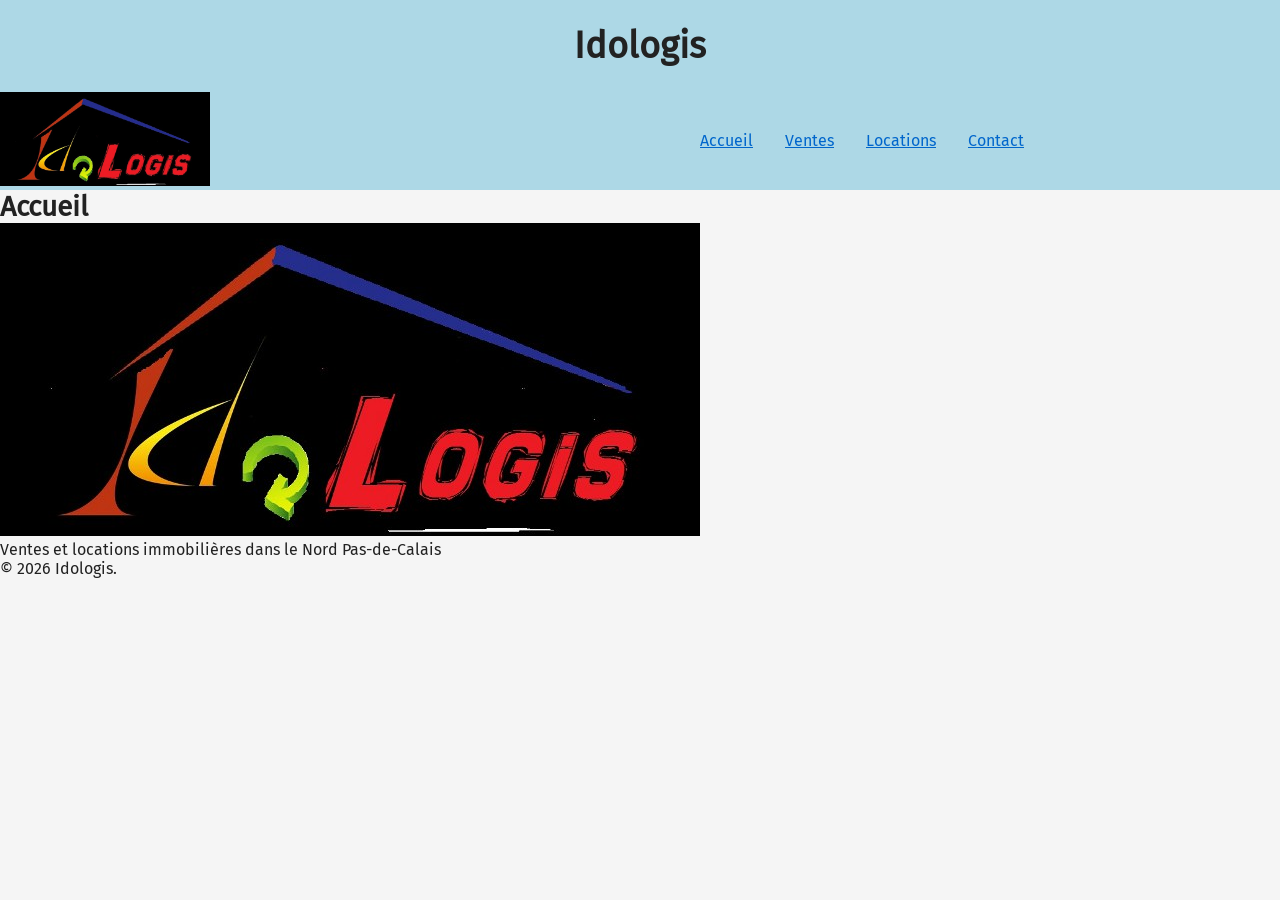
==== index.html @ 1dbdcf1d "first commit" ====
<!DOCTYPE html>
<html lang="fr">

	<head>
		<meta charset="UTF-8">
		<meta name="viewport" content="width=device-width, initial-scale=1.0">

		<title>Idologis</title>
		<meta name="description" content="Ventes et locations immobilières dans le Nord Pas-de-Calais">

		<link rel="stylesheet" href="styles/style.css">
	</head>

	<body>

		<header>
			<h1>Idologis</h1>
		</header>

		<nav>
		
			<div>
				<a href="index.html"><img src="images/logo.jpg" alt="Logo Idologis" class="logo-menu"></a>
			</div>
			
			<ul>
				<li><a href="index.html">Accueil</a></li>
				<li><a href="ventes.html">Ventes</a></li>
				<li><a href="locations.html">Locations</a></li>
				<li><a href="contact.html">Contact</a></li>
			</ul>
			
		</nav>

		<main>
			<article>
				<h2>Accueil</h2>
				<img src="images/logo.jpg" alt="Logo">
				<p>Ventes et locations immobilières dans le Nord Pas-de-Calais</p>
			</article>
		</main>

		<footer>
			<p>&copy; 2026 Idologis.</p>
		</footer>

	</body>
</html>
---- styles/style.css ----
/* ==========================================================================
   1. POLICES LOCALES
   ========================================================================== */

@font-face {
	font-display: swap;
	font-family: 'Fira Sans';
	font-style: normal;
	font-weight: 400;
	src: url('../fonts/fira-sans-v18-latin-regular.woff2') format('woff2');
}


/* ==========================================================================
   2. RESET
   ========================================================================== */

* {
	margin: 0;
	padding: 0;
	box-sizing: border-box;
}

html {
	height: 100%;
}

body {
	min-height: 100%;
}


/* ==========================================================================
   3. ÉLÉMENTS GÉNÉRAUX
   ========================================================================== */

html {
	font-family: 'Fira Sans', sans-serif;
}

body {
	background-color: #f5f5f5;
	color: #222222;
}

img {
	max-width: 100%;
	height: auto;
}

.logo-menu {
   width: 30%;
}

h1 {
	font-size: 2.25rem;
}

h2 {
	font-size: 1.75rem;
}

h3 {
	font-size: 1.25rem;
}

p {
	font-size: 1rem;
}

a {
	color: #0066cc;
}

a:hover {
	color: #004499;
}


/* ==========================================================================
   4. CONTENEURS
   ========================================================================== */

.container {

}

.wrapper {

}

section {

}

article {

}

aside {

}


/* ==========================================================================
   5. EN-TÊTE
   ========================================================================== */

header {
   padding: 1.5rem;
   background-color: lightblue;
 }

header h1 {
	display: flex;
	justify-content: center;
	align-items: center;
}

header p {

}


/* ==========================================================================
   6. NAVIGATION
   ========================================================================== */

nav {
   display: flex;
   background-color: lightblue;
}

nav ul {
   display: flex;
   list-style: none;
   gap: 2rem;
   align-items: center;
   margin-right: 2rem;
}

nav li {

}

nav a {

}

nav a:hover {
   
}
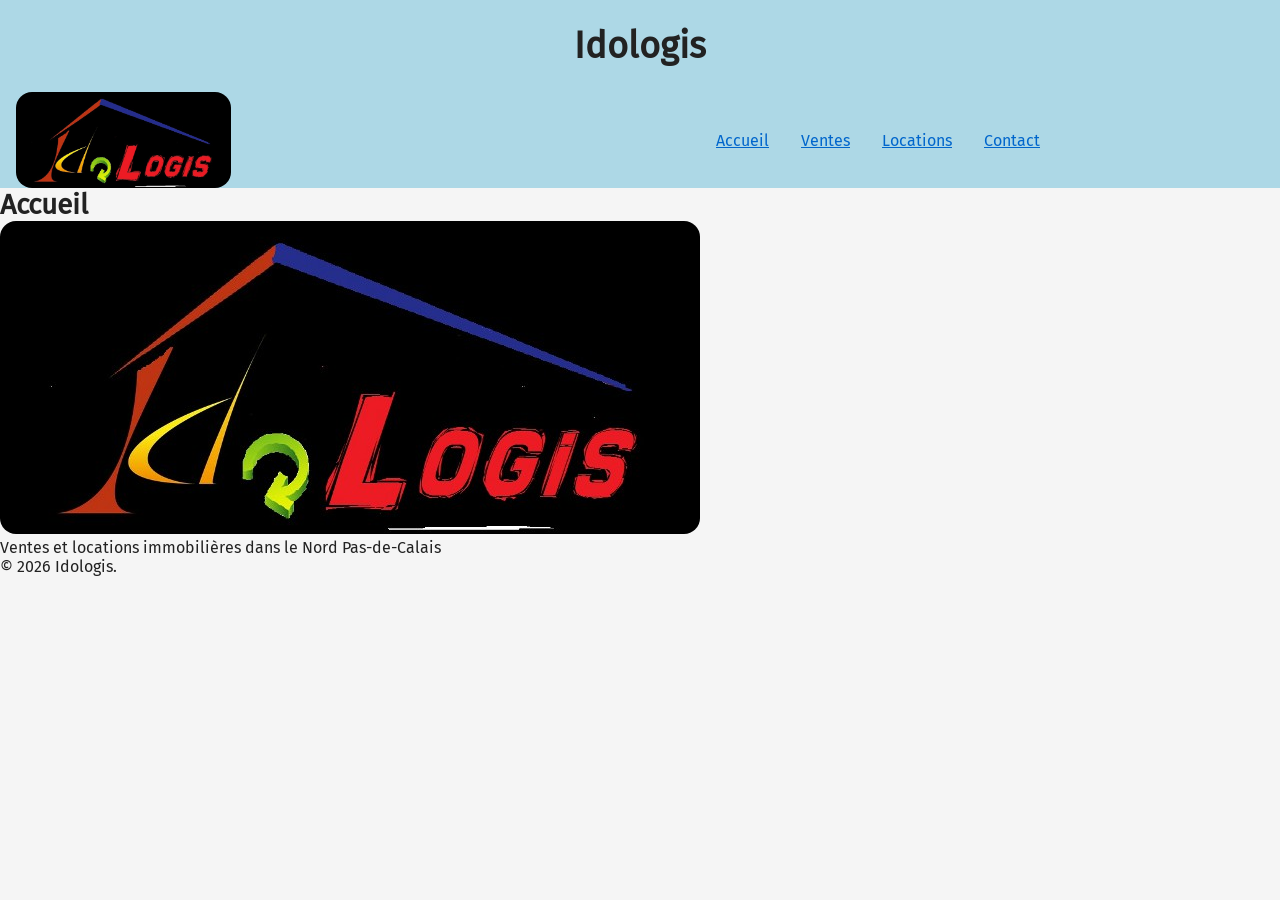
==== commit 95226355: "commit" ====
--- a/index.html
+++ b/index.html
@@ -35,7 +35,7 @@
 		<main>
 			<article>
 				<h2>Accueil</h2>
-				<img src="images/logo.jpg" alt="Logo">
+				<img src="images/logo.jpg" alt="Logo Idologis" class="logo-acceuil">
 				<p>Ventes et locations immobilières dans le Nord Pas-de-Calais</p>
 			</article>
 		</main>
--- a/styles/style.css
+++ b/styles/style.css
@@ -46,10 +46,18 @@
 img {
 	max-width: 100%;
 	height: auto;
+	border-radius: 1rem;
 }
 
 .logo-menu {
-   width: 30%;
+	display: flex;
+	width: 30%;
+	margin-left: 1rem;
+}
+
+.logo-accueil {
+	display: flex;
+	align-items: center;
 }
 
 h1 {
@@ -70,6 +78,7 @@
 
 a {
 	color: #0066cc;
+	border: 2px;
 }
 
 a:hover {
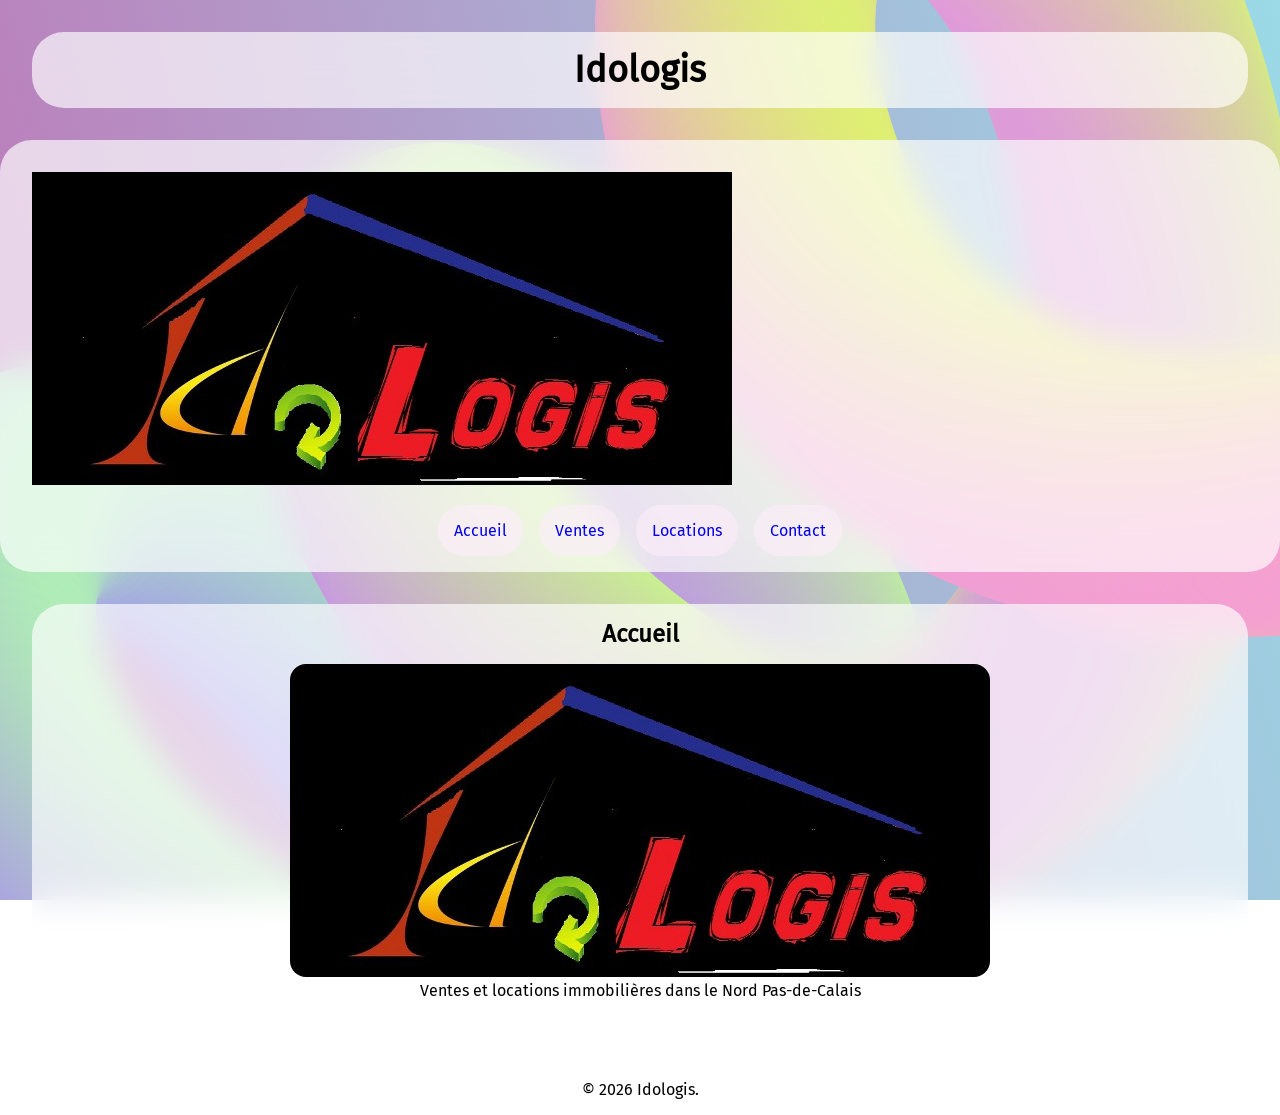
==== commit 44f30d23: "commit" ====
--- a/index.html
+++ b/index.html
@@ -7,8 +7,10 @@
 
 		<title>Idologis</title>
 		<meta name="description" content="Ventes et locations immobilières dans le Nord Pas-de-Calais">
-
+	
+		<link rel="stylesheet" href="styles/reset.css">
 		<link rel="stylesheet" href="styles/style.css">
+		<link rel="stylesheet" href="styles/responsive.css">
 	</head>
 
 	<body>
@@ -20,7 +22,7 @@
 		<nav>
 		
 			<div>
-				<a href="index.html"><img src="images/logo.jpg" alt="Logo Idologis" class="logo-menu"></a>
+				<a href="index.html"><img src="assets/images/logo.jpg" alt="Logo Idologis" class="logo-menu"></a>
 			</div>
 			
 			<ul>
@@ -35,7 +37,7 @@
 		<main>
 			<article>
 				<h2>Accueil</h2>
-				<img src="images/logo.jpg" alt="Logo Idologis" class="logo-acceuil">
+				<img src="assets/images/logo.jpg" alt="Logo Idologis" class="logo-accueil">
 				<p>Ventes et locations immobilières dans le Nord Pas-de-Calais</p>
 			</article>
 		</main>
--- a/styles/style.css
+++ b/styles/style.css
@@ -1,161 +1,171 @@
 /* ==========================================================================
-   1. POLICES LOCALES
+   TRANSITIONS ENTRE LES PAGES
    ========================================================================== */
 
-@font-face {
-	font-display: swap;
-	font-family: 'Fira Sans';
-	font-style: normal;
-	font-weight: 400;
-	src: url('../fonts/fira-sans-v18-latin-regular.woff2') format('woff2');
+@view-transition {
+    navigation: auto;
 }
 
 
 /* ==========================================================================
-   2. RESET
+   1. POLICES LOCALES (@font-face)
    ========================================================================== */
 
-* {
-	margin: 0;
-	padding: 0;
-	box-sizing: border-box;
-}
-
-html {
-	height: 100%;
-}
-
-body {
-	min-height: 100%;
+@font-face {
+    font-display: swap;
+    font-family: 'Fira Sans';
+    font-style: normal;
+    font-weight: 400;
+    src: url('../assets/fonts/fira-sans-v18-latin-regular.woff2') format('woff2');
 }
 
 
 /* ==========================================================================
-   3. ÉLÉMENTS GÉNÉRAUX
+   2. PRÉFÉRENCES GLOBALES
    ========================================================================== */
 
 html {
-	font-family: 'Fira Sans', sans-serif;
-}
-
-body {
-	background-color: #f5f5f5;
-	color: #222222;
-}
-
-img {
-	max-width: 100%;
-	height: auto;
-	border-radius: 1rem;
-}
-
-.logo-menu {
-	display: flex;
-	width: 30%;
-	margin-left: 1rem;
-}
-
-.logo-accueil {
-	display: flex;
-	align-items: center;
-}
-
-h1 {
-	font-size: 2.25rem;
-}
-
-h2 {
-	font-size: 1.75rem;
-}
-
-h3 {
-	font-size: 1.25rem;
-}
-
-p {
-	font-size: 1rem;
-}
-
-a {
-	color: #0066cc;
-	border: 2px;
-}
-
-a:hover {
-	color: #004499;
+    font-family: 'Fira Sans', sans-serif;
 }
 
 
 /* ==========================================================================
-   4. CONTENEURS
+   3. STRUCTURE GÉNÉRALE DE LA PAGE
    ========================================================================== */
 
-.container {
+/* --- CORPS DE LA PAGE (Body) --- */
 
+body {
+    width: 100%;
+    max-width: 80rem;
+    margin: 0 auto;
+    background-image: url('../assets/images/fond.svg');
+    background-size: cover;
+    background-position: center;
+    background-repeat: no-repeat;
+    background-attachment: fixed;
 }
 
-.wrapper {
 
-}
+/* --- CONTENU PRINCIPAL (Main) --- */
 
-section {
-
-}
-
-article {
-
-}
-
-aside {
-
+main {
+    flex: 1;
 }
 
 
 /* ==========================================================================
-   5. EN-TÊTE
+   4. COMPOSANTS COMMUNS
    ========================================================================== */
 
-header {
-   padding: 1.5rem;
-   background-color: lightblue;
- }
+/* --- CARTES --- */
+
+header,
+nav,
+footer,
+main section,
+main article {
+    background-color: #FFFFFFAA;
+    border-radius: 2rem;
+    padding: 1rem;
+    backdrop-filter: blur(1rem);
+}
+
+
+/* --- CARTES CENTRÉES --- */
+
+header,
+footer,
+main section,
+main article {
+    margin: 2rem;
+    text-align: center;
+}
+
+
+/* --- EN-TÊTE (Header) --- */
 
 header h1 {
-	display: flex;
-	justify-content: center;
-	align-items: center;
+    font-size: 2.25rem;
 }
 
-header p {
 
+/* --- MENU DE NAVIGATION (Nav) --- */
+
+nav ul {
+    display: flex;
+    justify-content: center;
+    gap: 1rem;
+    list-style: none;
+}
+
+nav li {
+    background-color: #FCEEFAAA;
+    border-radius: 2rem;
+}
+
+nav li:hover {
+    background-color: #ECEEFAAA;
+}
+
+nav a {
+    display: block;
+    padding: 1rem;
+    font-size: 1rem;
+    text-decoration: none;
+}
+
+
+/* --- PIED DE PAGE (Footer) --- */
+
+footer p {
+    font-size: 1rem;
 }
 
 
 /* ==========================================================================
-   6. NAVIGATION
+   5. CONTENU PRINCIPAL
    ========================================================================== */
 
-nav {
-   display: flex;
-   background-color: lightblue;
+/* --- GROUPES D'ARTICLES --- */
+
+main > section > div {
+    display: grid;
+    grid-template-columns: repeat(3, 1fr);
+    gap: 2rem;
 }
 
-nav ul {
-   display: flex;
-   list-style: none;
-   gap: 2rem;
-   align-items: center;
-   margin-right: 2rem;
+main > section > div > article {
+    margin: 0;
 }
 
-nav li {
 
+/* --- IMAGES --- */
+
+main img {
+    max-width: 100%;
+    border-radius: 1rem;
 }
 
-nav a {
 
+/* --- TYPOGRAPHIE --- */
+
+main h2 {
+    font-size: 1.5rem;
+    margin-bottom: 1rem;
 }
 
-nav a:hover {
-   
+main h3 {
+    font-size: 1.25rem;
+    margin-bottom: 0.75rem;
 }
+
+main p {
+    font-size: 1rem;
+    margin-bottom: 1rem;
+}
+
+
+/* ==========================================================================
+   6. TABLEAUX
+   ========================================================================== */
--- a/styles/responsive.css
+++ b/styles/responsive.css
@@ -0,0 +1,130 @@
+/* ==========================================================================
+   1. TABLETTES ET PETITS ÉCRANS
+   ========================================================================== */
+
+@media (max-width: 768px) {
+
+    /* --- EN-TÊTE --- */
+
+    header h1 {
+        font-size: 2rem;
+    }
+
+
+    /* --- MENU DE NAVIGATION --- */
+
+    nav {
+        padding: 0.75rem;
+    }
+
+    nav ul {
+        gap: 1.5rem;
+    }
+
+
+    /* --- CONTENU PRINCIPAL --- */
+
+    main section,
+    main article {
+        margin: 1rem;
+        padding: 0.75rem;
+    }
+
+    main h2 {
+        font-size: 1.4rem;
+    }
+
+    main p {
+        font-size: 0.95rem;
+    }
+
+
+    /* --- GROUPES D'ARTICLES --- */
+
+    main > section > div {
+        grid-template-columns: repeat(2, 1fr);
+    }
+
+
+    /* --- TABLEAUX --- */
+
+    main table {
+        display: block;
+        max-width: 100%;
+        overflow-x: auto;
+    }
+
+}
+
+
+/* ==========================================================================
+   2. TÉLÉPHONES
+   ========================================================================== */
+
+@media (max-width: 480px) {
+
+    /* --- EN-TÊTE --- */
+
+    header h1 {
+        font-size: 1.75rem;
+    }
+
+
+    /* --- MENU DE NAVIGATION --- */
+
+    nav {
+        padding: 0.5rem;
+    }
+
+    nav ul {
+        gap: 1rem;
+    }
+
+    nav a {
+        font-size: 0.95rem;
+    }
+
+
+    /* --- CONTENU PRINCIPAL --- */
+
+    main section,
+    main article {
+        margin: 0.75rem;
+        padding: 0.75rem;
+    }
+
+    main h2 {
+        font-size: 1.3rem;
+    }
+
+    main h3 {
+        font-size: 1.1rem;
+    }
+
+    main p {
+        font-size: 0.9rem;
+    }
+
+
+    /* --- GROUPES D'ARTICLES --- */
+
+    main > section > div {
+        grid-template-columns: 1fr;
+    }
+
+
+    /* --- TABLEAUX --- */
+
+    main th,
+    main td {
+        padding: 0.4rem;
+    }
+
+
+    /* --- PIED DE PAGE --- */
+
+    footer p {
+        font-size: 0.9rem;
+    }
+}
+
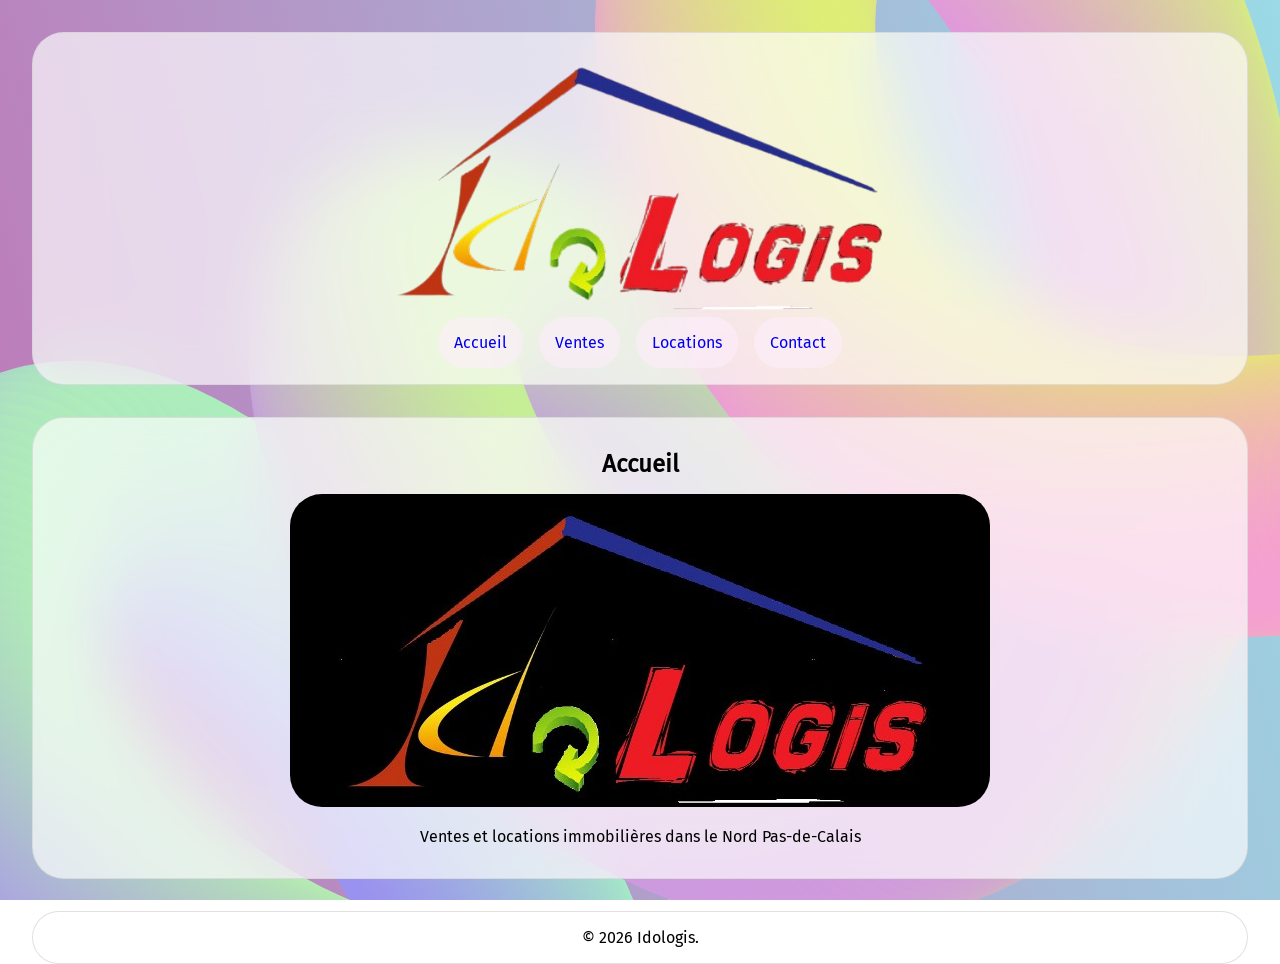
==== commit 3bf75d5f: "commit" ====
--- a/index.html
+++ b/index.html
@@ -1,6 +1,5 @@
 <!DOCTYPE html>
 <html lang="fr">
-
 	<head>
 		<meta charset="UTF-8">
 		<meta name="viewport" content="width=device-width, initial-scale=1.0">
@@ -14,37 +13,29 @@
 	</head>
 
 	<body>
+		<header class="card text-center">
+			<a href="index.html"><img src="assets/images/logo.png" alt="Logo Idologis" class="text-center"></a>
 
-		<header>
-			<h1>Idologis</h1>
+			<nav>
+				<ul>
+					<li><a href="index.html" class="btn">Accueil</a></li>
+					<li><a href="ventes.html" class="btn">Ventes</a></li>
+					<li><a href="locations.html" class="btn">Locations</a></li>
+					<li><a href="contact.html" class="btn">Contact</a></li>
+				</ul>
+			</nav>
 		</header>
 
-		<nav>
-		
-			<div>
-				<a href="index.html"><img src="assets/images/logo.jpg" alt="Logo Idologis" class="logo-menu"></a>
-			</div>
-			
-			<ul>
-				<li><a href="index.html">Accueil</a></li>
-				<li><a href="ventes.html">Ventes</a></li>
-				<li><a href="locations.html">Locations</a></li>
-				<li><a href="contact.html">Contact</a></li>
-			</ul>
-			
-		</nav>
-
 		<main>
-			<article>
+			<article class="card text-center">
 				<h2>Accueil</h2>
 				<img src="assets/images/logo.jpg" alt="Logo Idologis" class="logo-accueil">
 				<p>Ventes et locations immobilières dans le Nord Pas-de-Calais</p>
 			</article>
 		</main>
 
-		<footer>
+		<footer class="card text-center">
 			<p>&copy; 2026 Idologis.</p>
 		</footer>
-
 	</body>
 </html>
--- a/styles/style.css
+++ b/styles/style.css
@@ -1,15 +1,10 @@
 /* ==========================================================================
-   TRANSITIONS ENTRE LES PAGES
+   SECTION 1 : CONFIGURATIONS GLOBALES & POLICES
    ========================================================================== */
 
 @view-transition {
     navigation: auto;
 }
-
-
-/* ==========================================================================
-   1. POLICES LOCALES (@font-face)
-   ========================================================================== */
 
 @font-face {
     font-display: swap;
@@ -21,19 +16,12 @@
 
 
 /* ==========================================================================
-   2. PRÉFÉRENCES GLOBALES
+   SECTION 2 : BALISES GENERALES (Règles par défaut du site)
    ========================================================================== */
 
 html {
     font-family: 'Fira Sans', sans-serif;
 }
-
-
-/* ==========================================================================
-   3. STRUCTURE GÉNÉRALE DE LA PAGE
-   ========================================================================== */
-
-/* --- CORPS DE LA PAGE (Body) --- */
 
 body {
     width: 100%;
@@ -46,51 +34,24 @@
     background-attachment: fixed;
 }
 
-
-/* --- CONTENU PRINCIPAL (Main) --- */
-
 main {
     flex: 1;
 }
 
+img {
+    border-radius: 2rem;
+    max-width: 100%;
+    height: auto;
+	transition: transform 0.1s ease;
+}
+
+img:active {
+	transform: scale(2.00);
+}
 
 /* ==========================================================================
-   4. COMPOSANTS COMMUNS
+   SECTION 3 : POSITIONNEMENT & STRUCTURE (Layouts)
    ========================================================================== */
-
-/* --- CARTES --- */
-
-header,
-nav,
-footer,
-main section,
-main article {
-    background-color: #FFFFFFAA;
-    border-radius: 2rem;
-    padding: 1rem;
-    backdrop-filter: blur(1rem);
-}
-
-
-/* --- CARTES CENTRÉES --- */
-
-header,
-footer,
-main section,
-main article {
-    margin: 2rem;
-    text-align: center;
-}
-
-
-/* --- EN-TÊTE (Header) --- */
-
-header h1 {
-    font-size: 2.25rem;
-}
-
-
-/* --- MENU DE NAVIGATION (Nav) --- */
 
 nav ul {
     display: flex;
@@ -99,73 +60,128 @@
     list-style: none;
 }
 
-nav li {
-    background-color: #FCEEFAAA;
-    border-radius: 2rem;
-}
-
-nav li:hover {
-    background-color: #ECEEFAAA;
-}
-
-nav a {
-    display: block;
-    padding: 1rem;
-    font-size: 1rem;
-    text-decoration: none;
-}
-
-
-/* --- PIED DE PAGE (Footer) --- */
-
-footer p {
-    font-size: 1rem;
-}
-
-
-/* ==========================================================================
-   5. CONTENU PRINCIPAL
-   ========================================================================== */
-
-/* --- GROUPES D'ARTICLES --- */
-
-main > section > div {
+.grid-3-columns  {
     display: grid;
     grid-template-columns: repeat(3, 1fr);
     gap: 2rem;
 }
 
-main > section > div > article {
+.grid-3-columns > article  {
     margin: 0;
 }
 
 
-/* --- IMAGES --- */
+/* ==========================================================================
+   SECTION 4 : DESIGN DES COMPOSANTS (Fonds, Boutons, Tableaux)
+   ========================================================================== */
 
-main img {
-    max-width: 100%;
-    border-radius: 1rem;
+/* --- LE LOOK DES CARTES (Fonds transparents floutés) --- */
+.card {
+    background-color: #FFFFFFAA;
+	border: 0.05rem solid #D3D3D3AA;
+    border-radius: 2rem;
+    padding: 1rem;
+    backdrop-filter: blur(2rem);
+    margin: 2rem;
+}
+
+.move-card {
+	transition: transform 0.1s ease;
+}
+
+.move-card:hover {
+    transform: scale(1.05);
+}
+
+/* --- L'ALIGNEMENT SPECIFIQUE DE CERTAINES CARTES --- */
+.text-center {
+    text-align: center;
+}
+
+/* --- LES BOUTONS ET INTERACTIONS --- */
+nav li {
+    display: flex;
+    justify-content: center;
+}
+
+.btn {
+    display: block;
+    padding: 1rem;
+    font-size: 1rem;
+    text-decoration: none;
+    border-radius: 2rem;
+    background-color: #FCEEFAAA;
+    transition: transform 0.1s ease;
+}
+
+.btn:hover {
+    background-color: #ECEEFAAA;
+    transform: scale(1.05);
+}
+
+.btn:active {
+    transform: scale(0.95);
+}
+
+/* --- LES PROPRIETES --- */
+
+.property-details {
+    display: grid;
+    grid-template-columns: auto 1fr;
+    gap: 0.5rem 2rem;
+    text-align: left;
+    margin: 1.5rem 0;
+}
+
+.property-details dt {
+    font-weight: bold;
+    border-bottom: 1px solid #e0e0e0;
+    padding: 0.75rem 0;
+}
+
+.property-details dd {
+    margin: 0;
+    border-bottom: 1px solid #e0e0e0;
+    padding: 0.75rem 0;
 }
 
 
-/* --- TYPOGRAPHIE --- */
+/* ==========================================================================
+   SECTION 5 : TYPOGRAPHIE & ADAPTATIONS TEXTUELLES
+   ========================================================================== */
+
+header h1 {
+    font-size: 2.25rem;
+}
+
+header img {
+    width: 50%;
+}
 
 main h2 {
     font-size: 1.5rem;
-    margin-bottom: 1rem;
+    margin: 1rem;
 }
 
 main h3 {
     font-size: 1.25rem;
-    margin-bottom: 0.75rem;
+    margin: 0.75rem;
 }
 
-main p {
+main p,
+address {
     font-size: 1rem;
-    margin-bottom: 1rem;
+    margin: 1rem;
 }
 
+main img {
+    max-width: 100%;
+}
 
-/* ==========================================================================
-   6. TABLEAUX
-   ========================================================================== */
+address {
+    font-style: normal;
+}
+
+footer p {
+    font-size: 1rem;
+}
